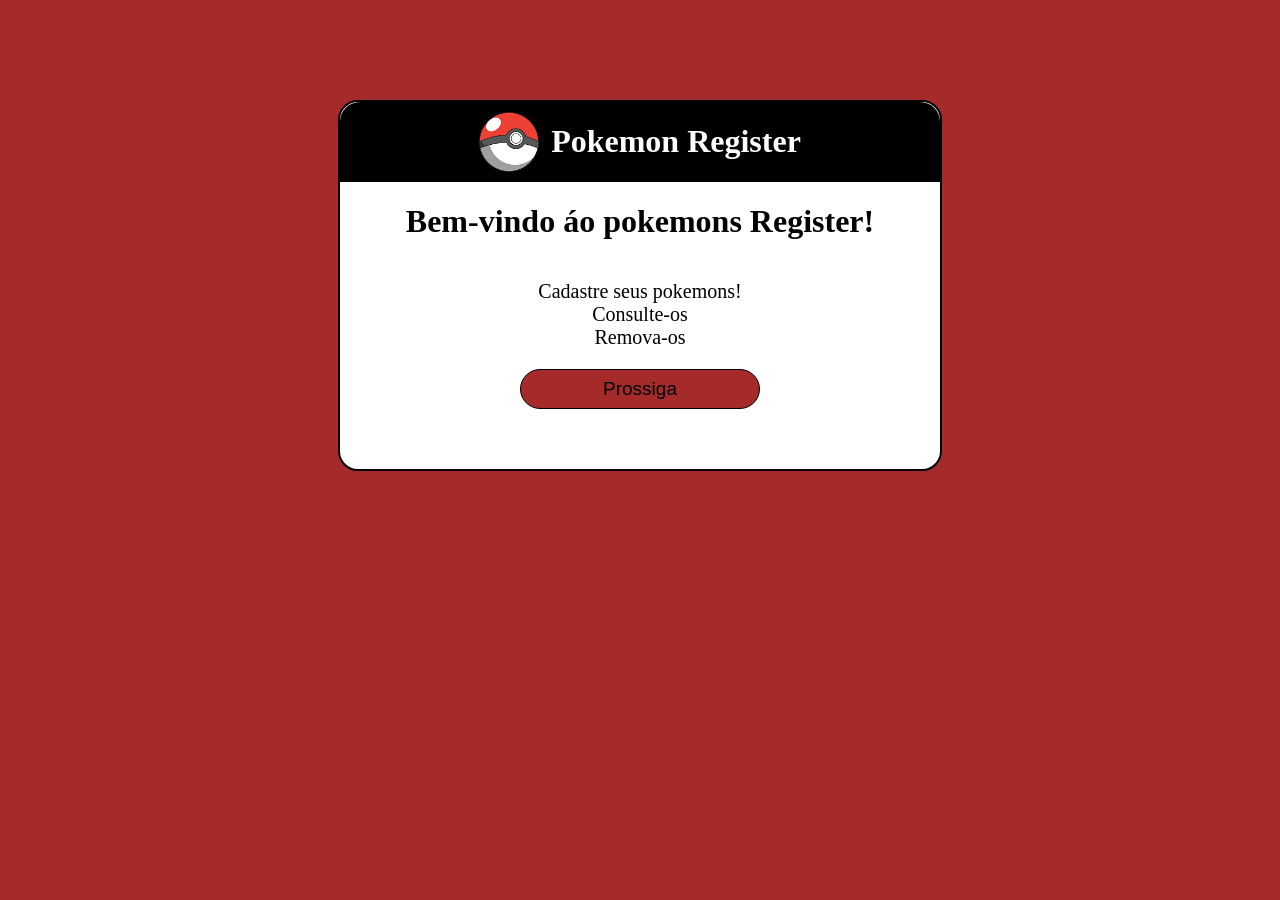
==== html/index.html @ a4f7e5c6 "Faltando arrumar css e uma função do JS" ====
<!DOCTYPE html>
<html lang="en">
<head>
    <meta charset="UTF-8">
    <meta name="viewport" content="width=device-width, initial-scale=1.0">
    <link rel="stylesheet" href="/css/index.css">
    <title>Pokemon Register</title>
</head>
<body>

    <div class="container">
        <div class="header">
            
            <img src="/imagens/Pokebola-pokeball-png-0 1.png" alt="pokebola" width="60px" height="60px">
            <h1>Pokemon Register</h1>
            
            
        </div>

        <div class="infos">
            <h1>Bem-vindo áo pokemons Register!</h1>
          

            <ul class="ul-principal">
                <li></li>
                <li>Cadastre seus pokemons!</li>
                <li>Consulte-os</li>
                <li>Remova-os</li>
                <a href="home.html">
                <button>Prossiga</button>
                </a>
            </ul>
            
        </div>

    </div>

</body>
</html>
---- css/index.css ----
body{
    background: #A52A2A;
    
}
.container {   
    margin: 100px auto;

    width: 600px;
    
    border: 2px solid rgb(0, 0, 0);
    background-color: white;
    height: auto    ;
    
    padding-bottom: 20px;
    border-radius: 20px;
}
.header {
    font-family: Georgia, 'Times New Roman', Times, serif;
    display: flex;
    justify-content: center;
    align-items: center;

    background-color: black;
    color: white;
    gap: 12px;

    border-top-left-radius: 20px;
    border-top-right-radius: 20px;
}
.infos {
    
    text-align: center;
}
.ul-principal {
    margin-top: 40px;
    font-size: 20px;
    list-style: none;
    padding-left: 0;
    
}
button {
    margin-top: 20px;
    font-size: 19px;
    border: 1px solid black;
    background-color: #A52A2A;
    height: 40px;
    width: 40%;
    margin-bottom: 20px;
    border-radius: 20px;
    font-weight: 100px;

    transition: all 1.0s ;
    
    cursor:pointer
    
}
button:hover {
    
    background-color: rgba(223, 5, 5, 0.782);
}
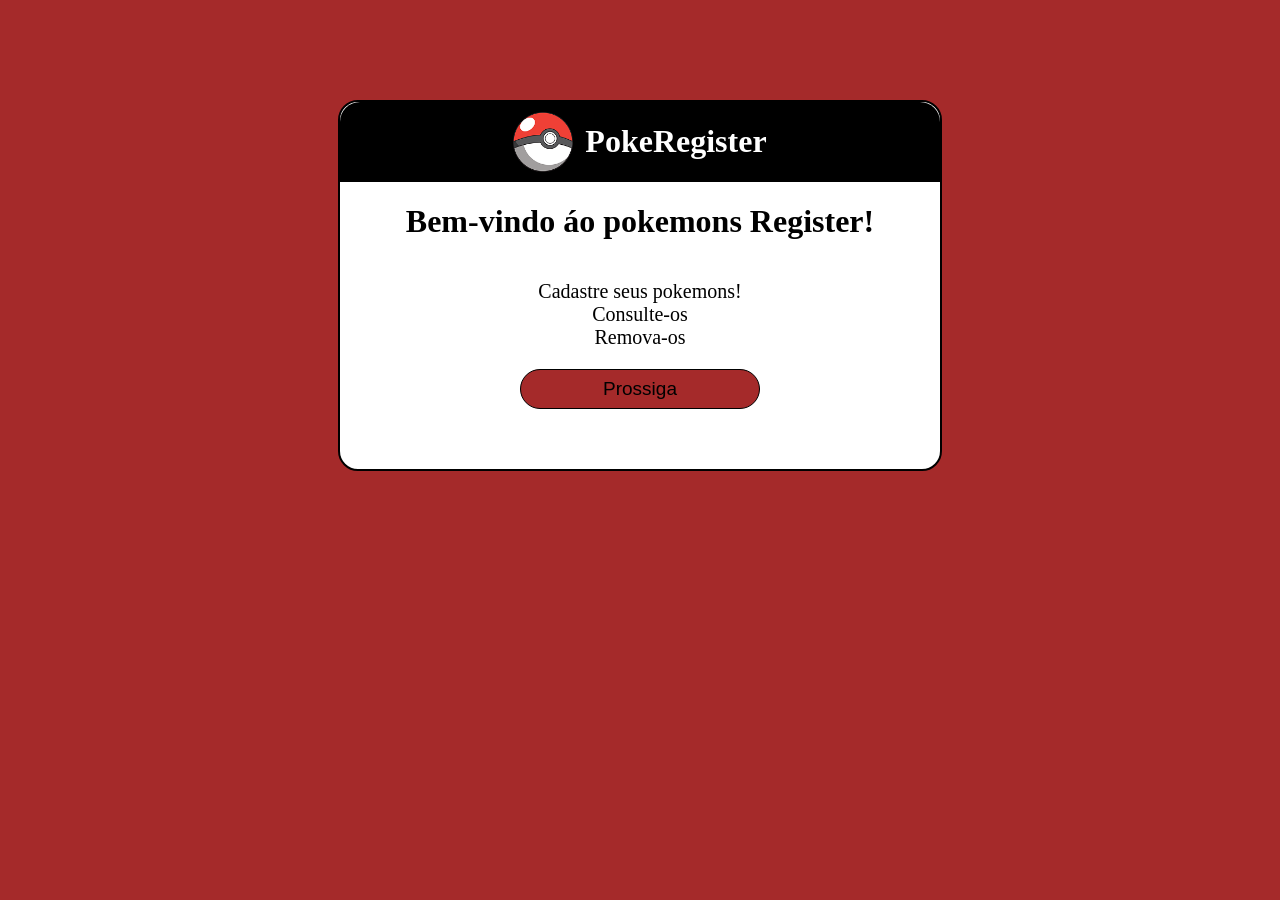
==== commit a22d306e: "Versão final" ====
--- a/html/index.html
+++ b/html/index.html
@@ -12,7 +12,7 @@
         <div class="header">
             
             <img src="/imagens/Pokebola-pokeball-png-0 1.png" alt="pokebola" width="60px" height="60px">
-            <h1>Pokemon Register</h1>
+            <h1>PokeRegister</h1>
             
             
         </div>
